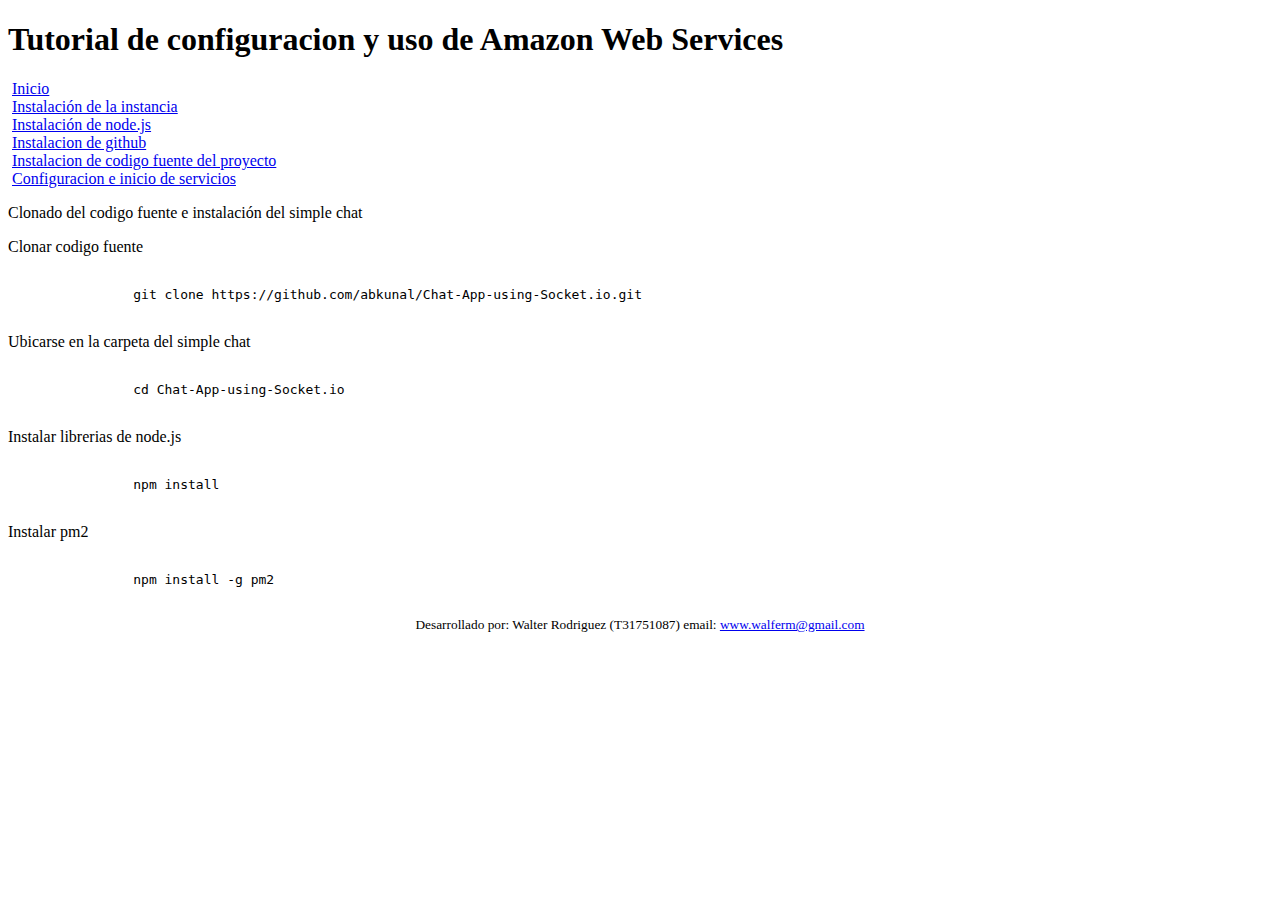
==== codigo.html @ 4c6527ed "New" ====
<!DOCTYPE html>
<html>
  <head>
    <meta http-equiv="Content-Type" content="text/html;charset=utf-8">
    <link rel="stylesheet" type="text/css" href="css/style.css">
	<script src="js/jquery-2.1.0.min.js"></script>
	<script src="js/scripts.js"></script>
    <title>Tutorial amazon AWS</title>
  </head>
  <body>
	<header class="header-movil">
		<h1 id="encabezado">Tutorial de configuracion y uso de Amazon Web Services</h1>
	</header>
	<nav id="menu" class="nav-menu">
		<li>&nbsp;<a href="index.html">Inicio</a></li>
		<li>&nbsp;<a href="instancia.html">Instalación de la instancia</a></li>
		<li>&nbsp;<a href="nodejs.html">Instalación de node.js</a></li>
		<li>&nbsp;<a href="github.html">Instalacion de github</a></li>
		<li>&nbsp;<a href="codigo.html">Instalacion de codigo fuente del proyecto</a></li>
		<li>&nbsp;<a href="configuracion.html">Configuracion e inicio de servicios</a></li>
	</nav>
</div>
<article id="article5">
	<p>Clonado del codigo fuente e instalación del simple chat</p>
		<p id="justificado">Clonar codigo fuente</p>
		<pre class="pre1"><code class="adapt">
		git clone https://github.com/abkunal/Chat-App-using-Socket.io.git
		</pre></code>


		<p id="justificado">Ubicarse en la carpeta del simple chat</p>
		<pre class="pre1"><code class="adapt">
		cd Chat-App-using-Socket.io
		</pre></code>



		<p id="justificado">Instalar librerias de node.js</p>
		<pre class="pre1"><code class="adapt">
		npm install
		</pre></code>



		<p id="justificado">Instalar pm2</p>
		<pre class="pre1"><code class="adapt">
		npm install -g pm2
		</pre></code>

</article>
    <footer>
        <span class="text-light">
<center>
<small>
Desarrollado por: Walter Rodriguez (T31751087) email:
<a href="mailto:www.walferm@gmail.com">www.walferm@gmail.com</a>
</small>
</center>
</span>
</footer>
  </body>
</html>
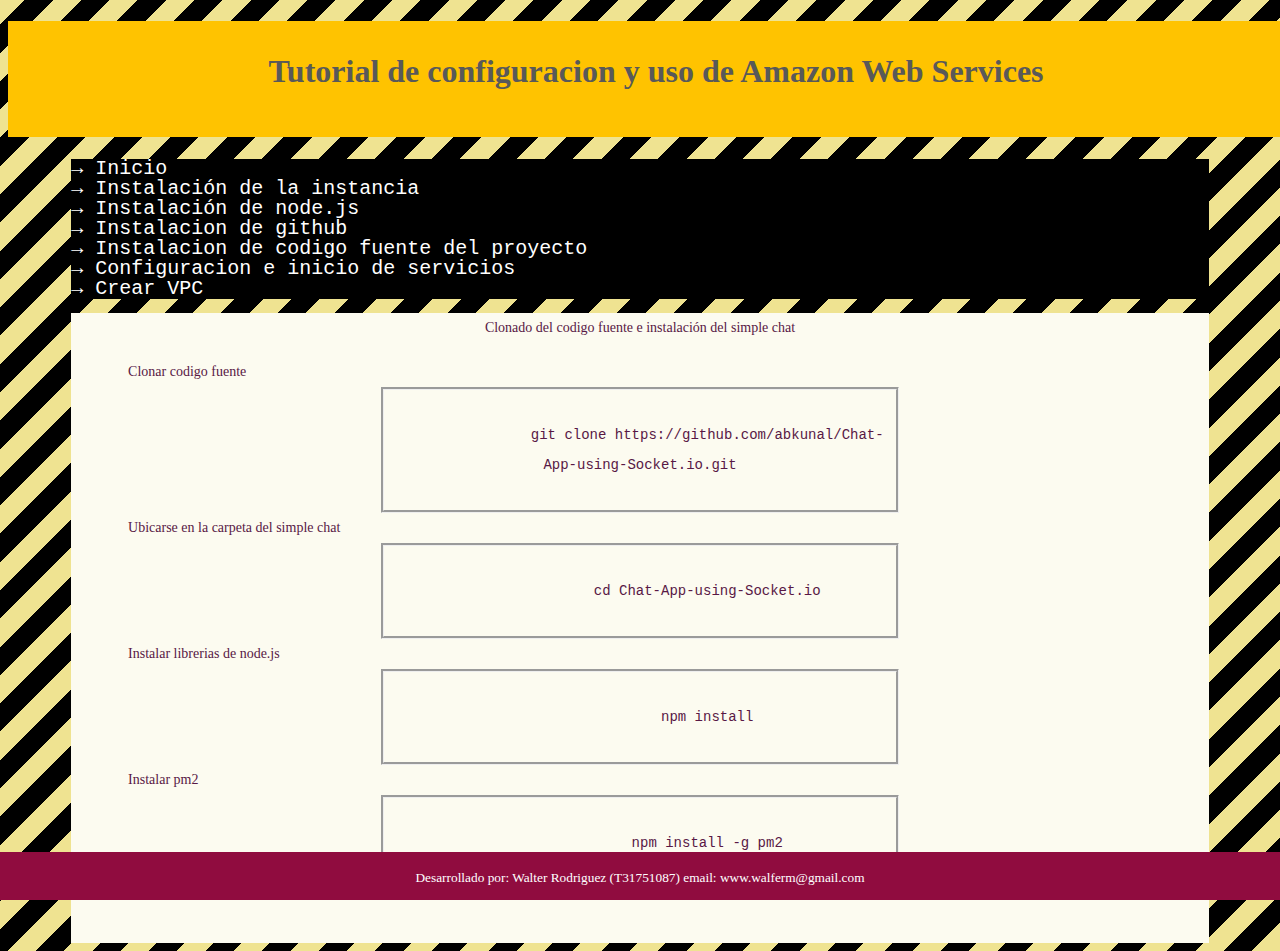
==== commit dd5c8066: "menu" ====
--- a/codigo.html
+++ b/codigo.html
@@ -18,6 +18,7 @@
 		<li>&nbsp;<a href="github.html">Instalacion de github</a></li>
 		<li>&nbsp;<a href="codigo.html">Instalacion de codigo fuente del proyecto</a></li>
 		<li>&nbsp;<a href="configuracion.html">Configuracion e inicio de servicios</a></li>
+		<li>&nbsp;<a href="vpc.html">Crear VPC</a></li>
 	</nav>
 </div>
 <article id="article5">
@@ -59,4 +60,4 @@
 </span>
 </footer>
   </body>
-</html>+</html>
--- a/css/style.css
+++ b/css/style.css
@@ -0,0 +1,299 @@
+body
+{
+	  background-image: repeating-linear-gradient(-45deg,
+      #EFE391,
+      #EFE391 20px,
+      #000000 20px,
+     #000000 40px);
+  	background-image: repeating-linear-gradient(-45deg,
+      #EFE391  0 20px,
+      #000000 20px 40px);
+  	font-family:verdana;
+	color: #595959;
+}
+
+#encabezado
+{
+	text-align: center;
+	background-color: #FFC300;
+	width: 100%;
+	height: 3em;
+	line-height: 80px;
+	padding: 10px 16px;
+}
+
+#menu
+{
+	background-color: #000000;
+	color: #FFFFFF;
+	font-family: courier;
+ 	line-height: 20px;
+ 	font-size: 18px;
+	width: 90%;
+ 	margin: 0 auto;
+}
+
+.main
+{
+	margin-top: 30px;	
+}
+
+a
+{
+	color: #FFFFFF;
+	text-decoration: none;
+}
+
+li
+{
+	list-style: square inside;	
+	list-style-type: "→";
+	color: inherit;
+	font-size: 20px;
+}
+
+
+#justificado
+{
+	text-align: justify;
+	width: 90%;
+ 	margin: 0 auto;
+}
+
+#center
+{
+
+}
+
+#instancia
+{
+	width: 80%;	
+	border-radius: 0.5em;
+    max-width: 80%;
+  	height: auto;
+}
+
+footer{
+	background-color: #900C3F;
+	height: 3em;
+	position: fixed;
+  	left: 0;
+  	bottom: 0;
+  	width: 100%;
+  	color:white;
+  	text-align: center;
+ 	line-height: 50px;
+}
+
+@media screen and (max-width: 979px) {
+  .header-movil {
+    display: block;
+  }
+
+  .nav-menu {
+    display: none;
+  }
+}
+
+#aws
+{
+	width: 4%;
+	 border-radius: 150%;
+}
+
+
+#source
+{
+	width: 4%;
+	 border-radius: 0.3em;
+}
+
+
+#github
+{
+	width: 4%;
+	 border-radius: 150%;
+}
+
+
+
+article
+{
+	background-color:#FCFBF0;
+	font-family: 'Arial Black';
+	font-size: 14px;
+	color:  #581845;
+	height:100%;
+	text-align: center;
+	width: 90%;
+	height: 1220em;
+ 	margin: 0 auto;
+    line-height: 30px;
+
+}
+
+
+#article2
+{
+	background-color:#FCFBF0;
+	font-family: 'Arial Black';
+	font-size: 14px;
+	color:  #581845;
+	height:100%;
+	text-align: center;
+	width: 90%;
+	height: 45em;
+ 	margin: 0 auto;
+    line-height: 30px;
+
+}
+
+
+#article3
+{
+	background-color:#FCFBF0;
+	font-family: 'Arial Black';
+	font-size: 14px;
+	color:  #581845;
+	height:100%;
+	text-align: center;
+	width: 90%;
+	height: 100em;
+ 	margin: 0 auto;
+    line-height: 30px;
+
+}
+
+
+#article4
+{
+	background-color:#FCFBF0;
+	font-family: 'Arial Black';
+	font-size: 14px;
+	color:  #581845;
+	height:100%;
+	text-align: center;
+	width: 90%;
+	height: 70em;
+ 	margin: 0 auto;
+    line-height: 30px;
+
+}
+
+
+
+#article5
+{
+	background-color:#FCFBF0;
+	font-family: 'Arial Black';
+	font-size: 14px;
+	color:  #581845;
+	height:100%;
+	text-align: center;
+	width: 90%;
+	height: 45em;
+ 	margin: 0 auto;
+    line-height: 30px;
+
+}
+
+
+#article6
+{
+	background-color:#FCFBF0;
+	font-family: 'Arial Black';
+	font-size: 14px;
+	color:  #581845;
+	height:100%;
+	text-align: center;
+	width: 90%;
+	height: 150em;
+ 	margin: 0 auto;
+    line-height: 30px;
+
+}
+
+
+#article7
+{
+	background-color:#FCFBF0;
+	font-family: 'Arial Black';
+	font-size: 14px;
+	color:  #581845;
+	height:70%;
+	text-align: center;
+	width: 90%;
+	height: 150em;
+ 	margin: 0 auto;
+    line-height: 30px;
+
+}
+
+
+#article8
+{
+	background-color:#FCFBF0;
+	font-family: 'Arial Black';
+	font-size: 14px;
+	color:  #581845;
+	height:70%;
+	text-align: left;
+	width: 90%;
+	height: 2000em;
+ 	margin: 0 auto;
+    line-height: 30px;
+
+}
+
+.pre1
+{
+	overflow:auto;
+	border-style: groove;
+	margin: 0 auto;
+	width: 45%;
+}
+
+
+.pre2
+{
+	overflow:auto;
+	border-style: groove;
+	margin: 0 auto;
+	width: 70%;
+	text-align: left;
+}
+
+.adapt
+{
+	white-space:pre-wrap;
+}
+
+
+@media screen and (min-width: 980px) {
+  .nav-menu {
+    display: block !important;
+  }
+}
+
+
+@media screen and (max-width: 979px) {
+  .nav-movil {
+    display: block;
+  }
+
+  .nav-menu {
+    display: none;
+    margin-top: 70px;
+  }
+  
+  .nav-menu li {
+    float: none;
+  }
+  .nav-menu li a {
+    padding: 20px;
+    line-height: 20px;
+  }
+  .nav-menu li ul li a {
+    padding-left: 30px;
+  }
+}
